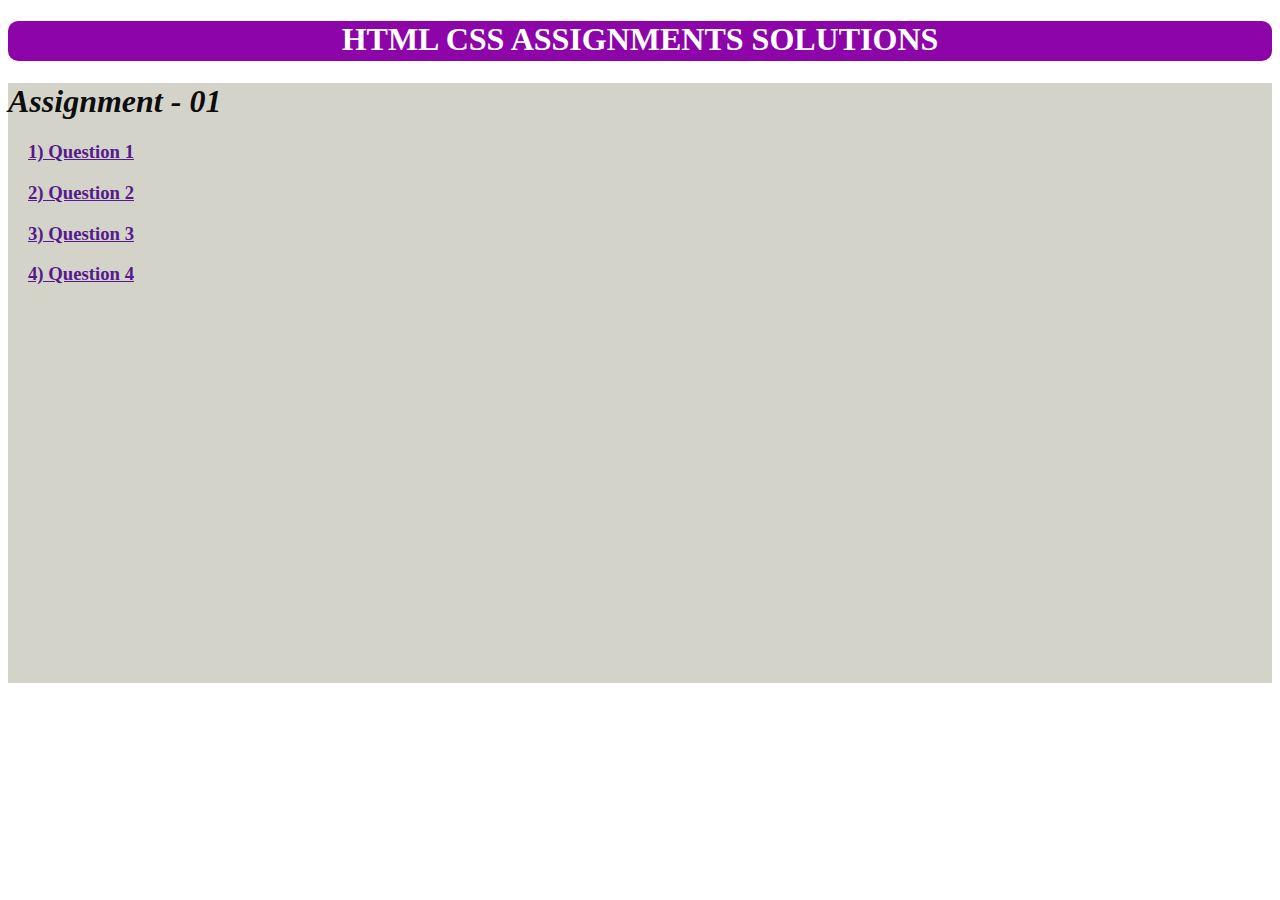
==== index.html @ 987081db "added" ====
<!DOCTYPE html>
<html lang="en">
<head>
    <meta charset="UTF-8">
    <meta http-equiv="X-UA-Compatible" content="IE=edge">
    <meta name="viewport" content="width=device-width, initial-scale=1.0">
    <title>Css Assignments</title>
</head>
<style>
    header{
        width: 100%;
        height: 40px;
        background-color: rgb(141, 4, 169);
        border-radius: 10px;
    }
    header h1{
        color:white;
        font-weight: bold;
        text-align: center;

    }
    main{
        color:white;
        background-color: rgba(200, 201, 188, 0.808);
        height: 600px;
        
    }
    main h3{
        margin-left: 20px;
    }
    main h1{
        color: rgba(0, 0, 0, 0.945);
        font-style:italic;
    }

</style>
<body>
    <header>
        <h1>HTML CSS ASSIGNMENTS SOLUTIONS</h1>
    </header>
    <main>
        <h1>Assignment - 01</h1>
        <h3><a href="">1) Question 1</a></h3>
        <h3><a href="">2) Question 2</a></h3>
        <h3><a href="">3) Question 3</a></h3>
        <h3><a href="">4) Question 4</a></h3>



    </main>
</body>
</html>
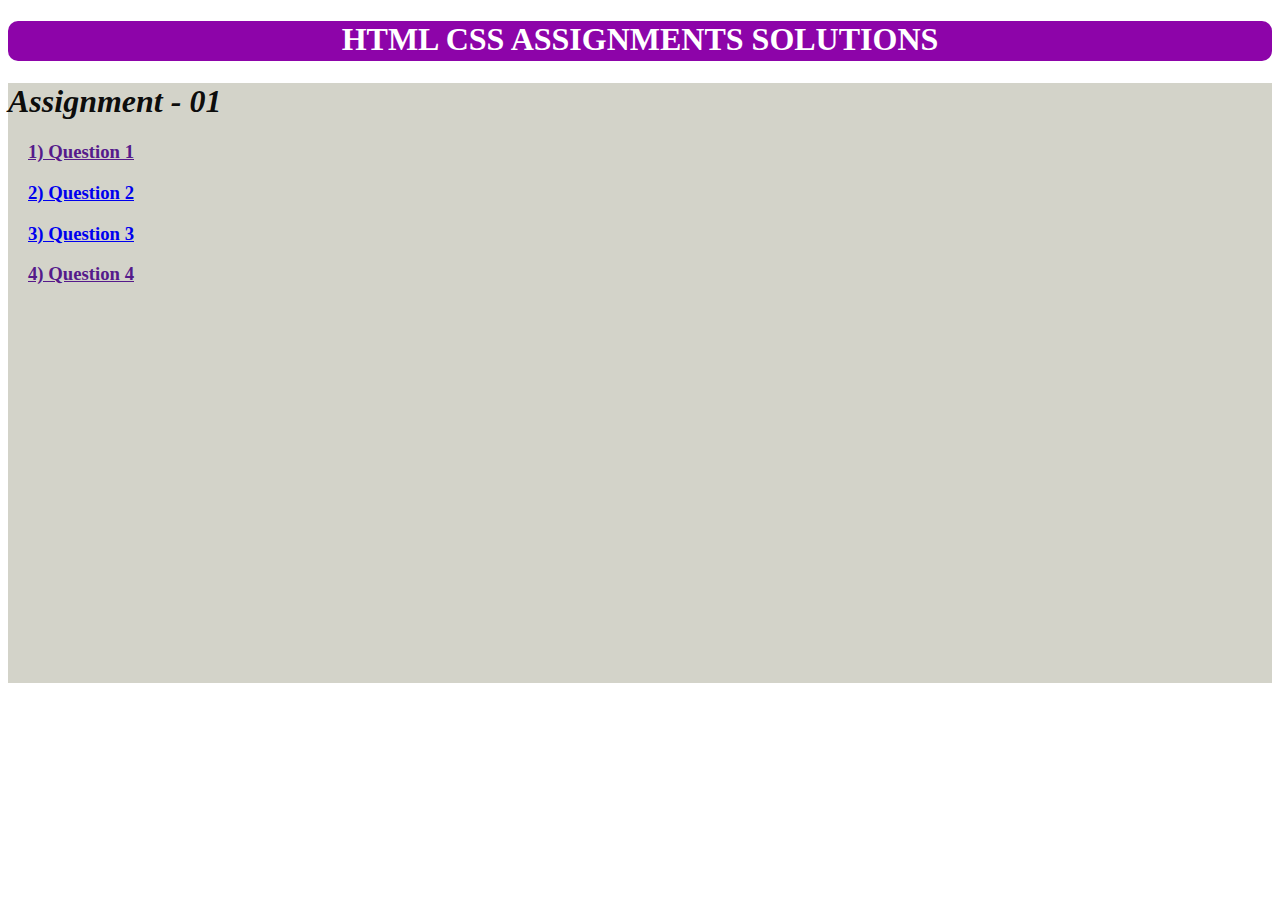
==== commit f6403e0d: "added" ====
--- a/index.html
+++ b/index.html
@@ -41,8 +41,8 @@
     <main>
         <h1>Assignment - 01</h1>
         <h3><a href="">1) Question 1</a></h3>
-        <h3><a href="">2) Question 2</a></h3>
-        <h3><a href="">3) Question 3</a></h3>
+        <h3><a href="./question2.html">2) Question 2</a></h3>
+        <h3><a href="./question3.html">3) Question 3</a></h3>
         <h3><a href="">4) Question 4</a></h3>
 
 
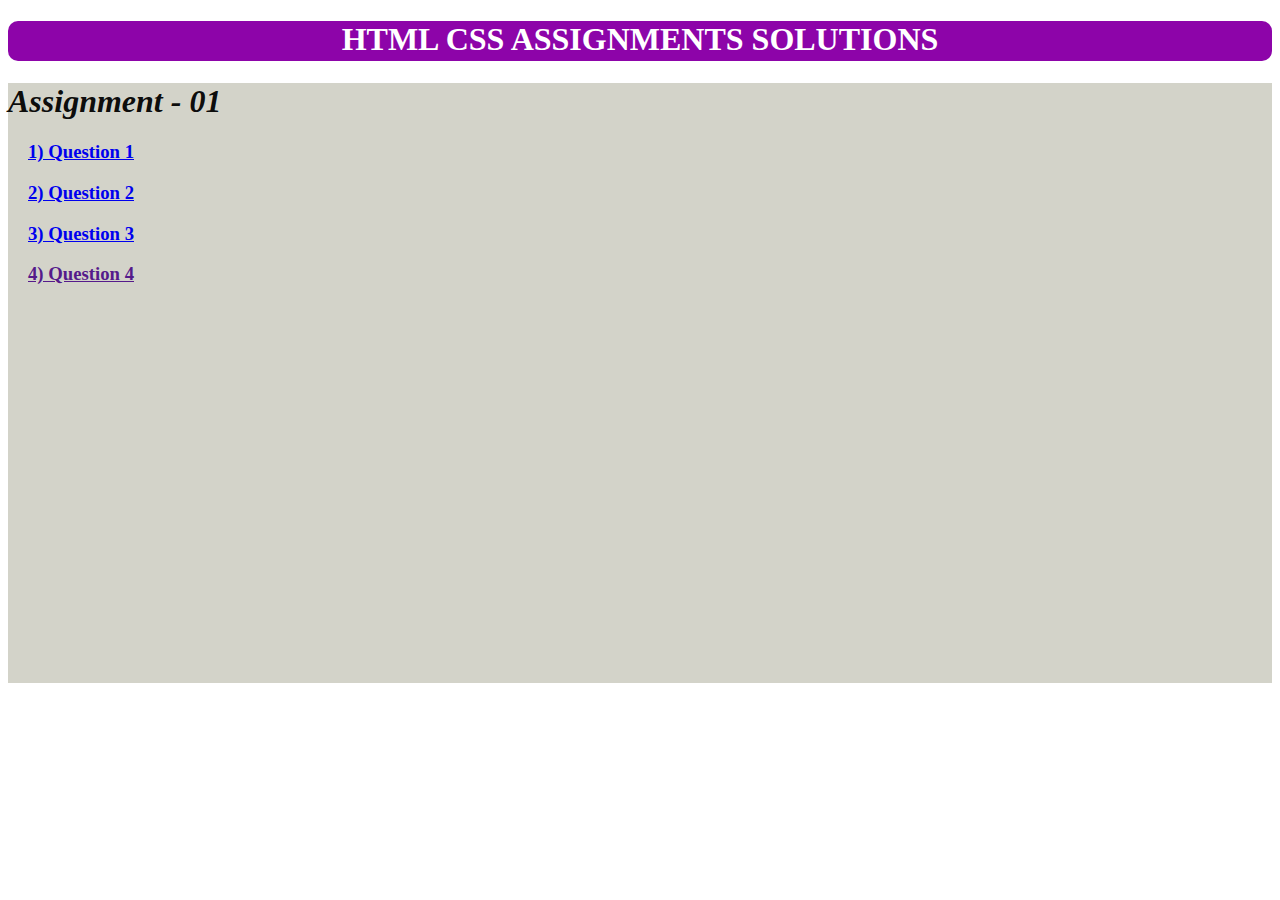
==== commit 012d6588: "added" ====
--- a/index.html
+++ b/index.html
@@ -40,7 +40,7 @@
     </header>
     <main>
         <h1>Assignment - 01</h1>
-        <h3><a href="">1) Question 1</a></h3>
+        <h3><a href="./question1.html">1) Question 1</a></h3>
         <h3><a href="./question2.html">2) Question 2</a></h3>
         <h3><a href="./question3.html">3) Question 3</a></h3>
         <h3><a href="">4) Question 4</a></h3>
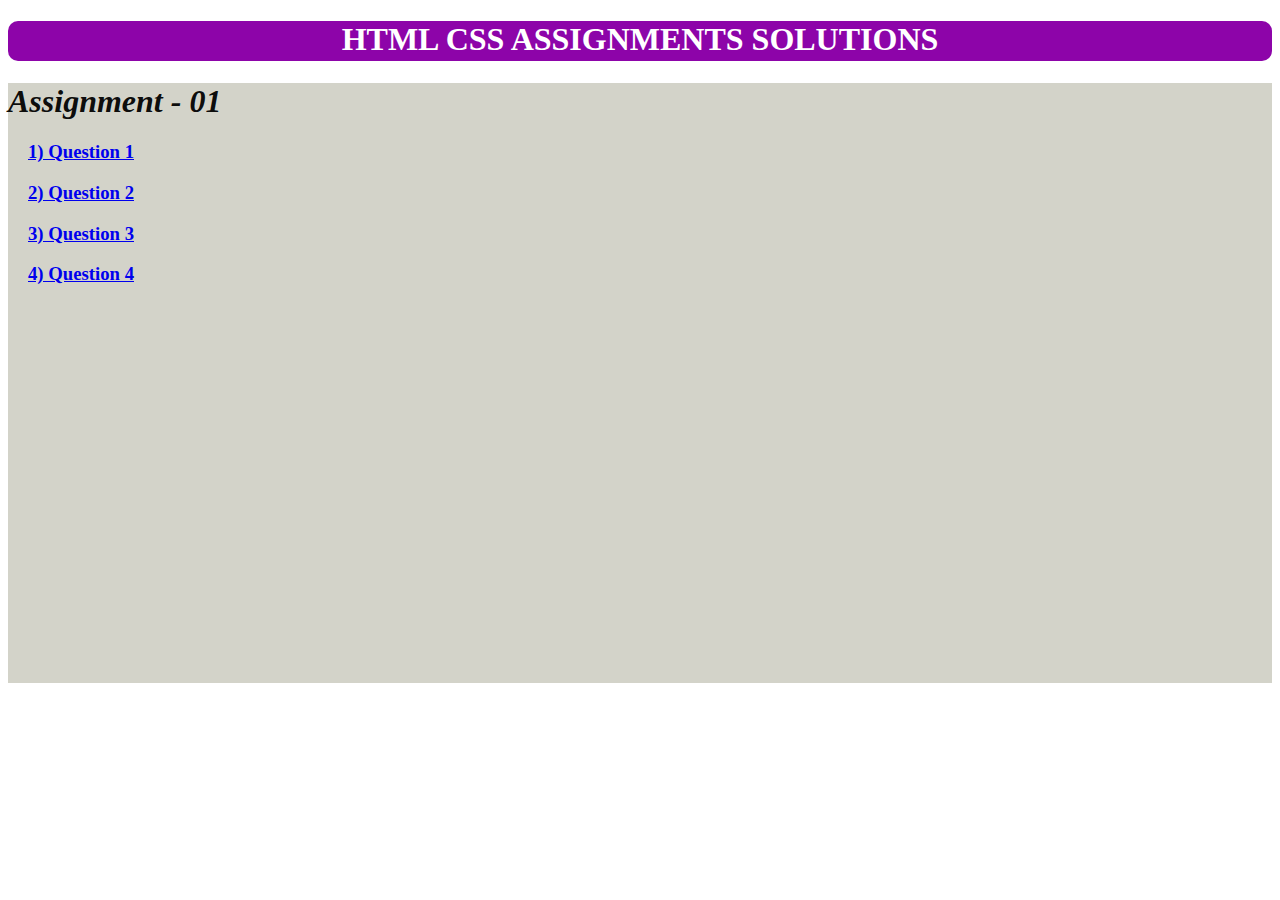
==== commit 57a881c3: "added" ====
--- a/index.html
+++ b/index.html
@@ -43,7 +43,7 @@
         <h3><a href="./question1.html">1) Question 1</a></h3>
         <h3><a href="./question2.html">2) Question 2</a></h3>
         <h3><a href="./question3.html">3) Question 3</a></h3>
-        <h3><a href="">4) Question 4</a></h3>
+        <h3><a href="./question4.html">4) Question 4</a></h3>
 
 
 
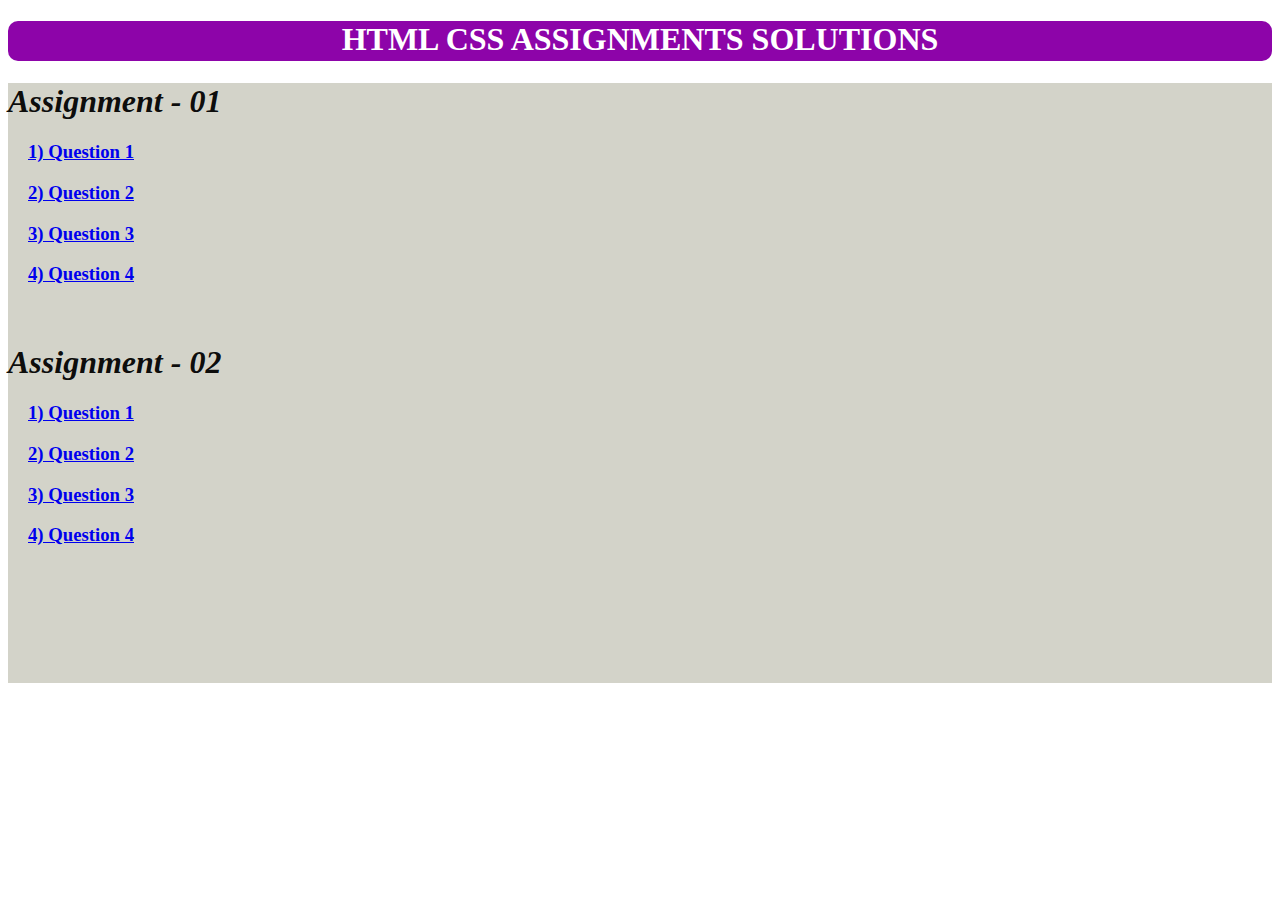
==== commit 782df3c5: "added" ====
--- a/index.html
+++ b/index.html
@@ -45,6 +45,13 @@
         <h3><a href="./question3.html">3) Question 3</a></h3>
         <h3><a href="./question4.html">4) Question 4</a></h3>
 
+ <br>
+ <h1>Assignment - 02</h1>
+        <h3><a href="./Assignment-02/question-01.html">1) Question 1</a></h3>
+        <h3><a href="./question2.html">2) Question 2</a></h3>
+        <h3><a href="./question3.html">3) Question 3</a></h3>
+        <h3><a href="./question4.html">4) Question 4</a></h3>
+
 
 
     </main>
